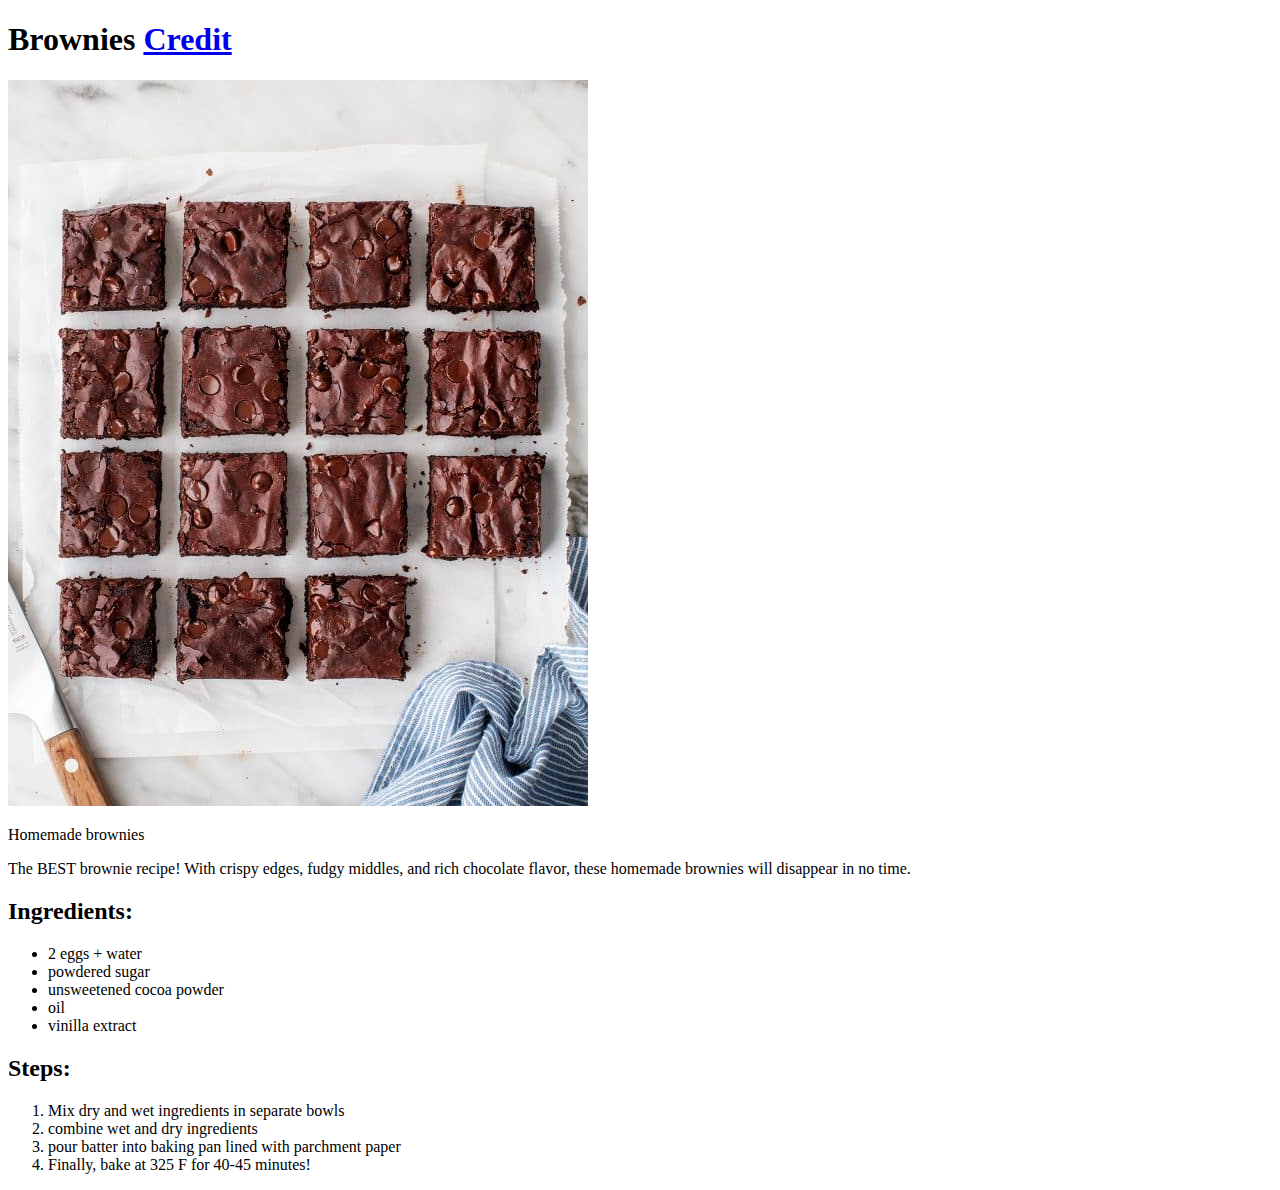
==== recipes/brownies.html @ 1062ac12 "Configured brownies.html" ====
<!DOCTYPE html>
<html lang="en">
<head>
    <meta charset="UTF-8">
    <meta http-equiv="X-UA-Compatible" content="IE=edge">
    <meta name="viewport" content="width=device-width, initial-scale=1.0">
    <title>Brownies</title>
</head>
<body>
    <h1>Brownies 
        <a href="https://www.loveandlemons.com/brownies-recipe/">Credit</a>
    </h1>
    <img src="../images/brownies.jpg" alt="Delicious homemade brownies.">
    <p>Homemade brownies</p>
    <p>The BEST brownie recipe! With crispy edges, fudgy middles, and rich chocolate flavor, these homemade brownies will disappear in no time.</p>
    <h2>Ingredients:</h2>
    <ul>
        <li>2 eggs + water</li>
        <li>powdered sugar</li>
        <li>unsweetened cocoa powder</li>
        <li>oil</li>
        <li>vinilla extract</li>
    </ul>

    <h2>Steps:</h2>
    <ol>
        <li>Mix dry and wet ingredients in separate bowls</li>
        <li>combine wet and dry ingredients</li>
        <li>pour batter into baking pan lined with parchment paper</li>
        <li>Finally, bake at 325 F for 40-45 minutes!</li>
    </ol>
    
</body>
</html>
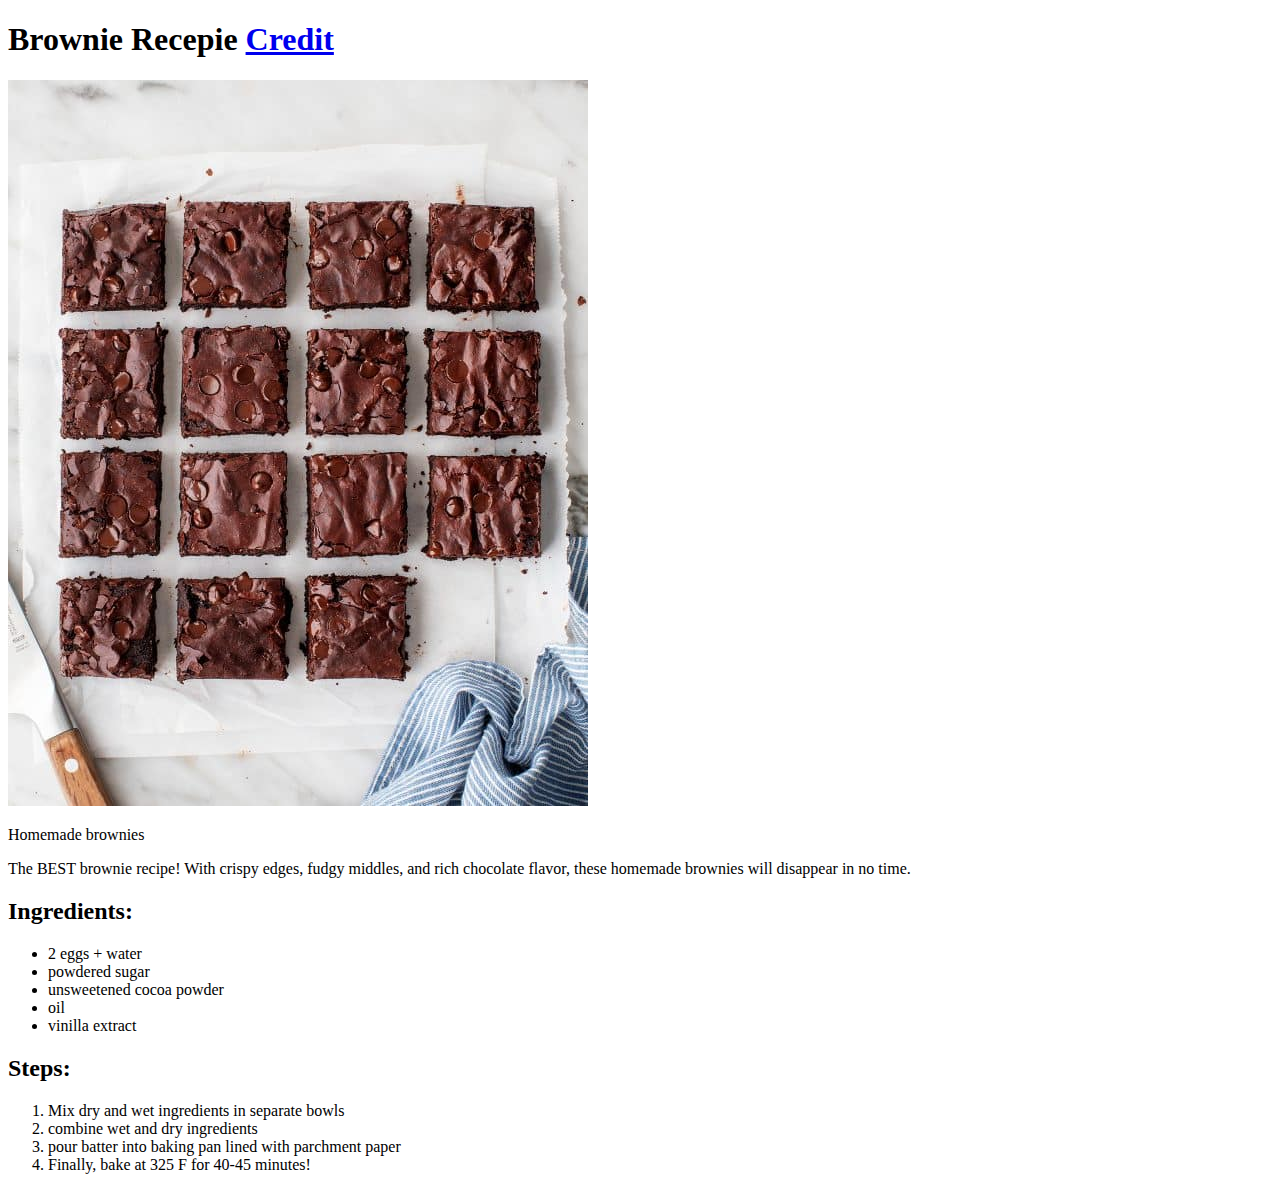
==== commit 018860b4: "Forgot to save before prior commit" ====
--- a/recipes/brownies.html
+++ b/recipes/brownies.html
@@ -7,7 +7,7 @@
     <title>Brownies</title>
 </head>
 <body>
-    <h1>Brownies 
+    <h1>Brownie Recepie 
         <a href="https://www.loveandlemons.com/brownies-recipe/">Credit</a>
     </h1>
     <img src="../images/brownies.jpg" alt="Delicious homemade brownies.">
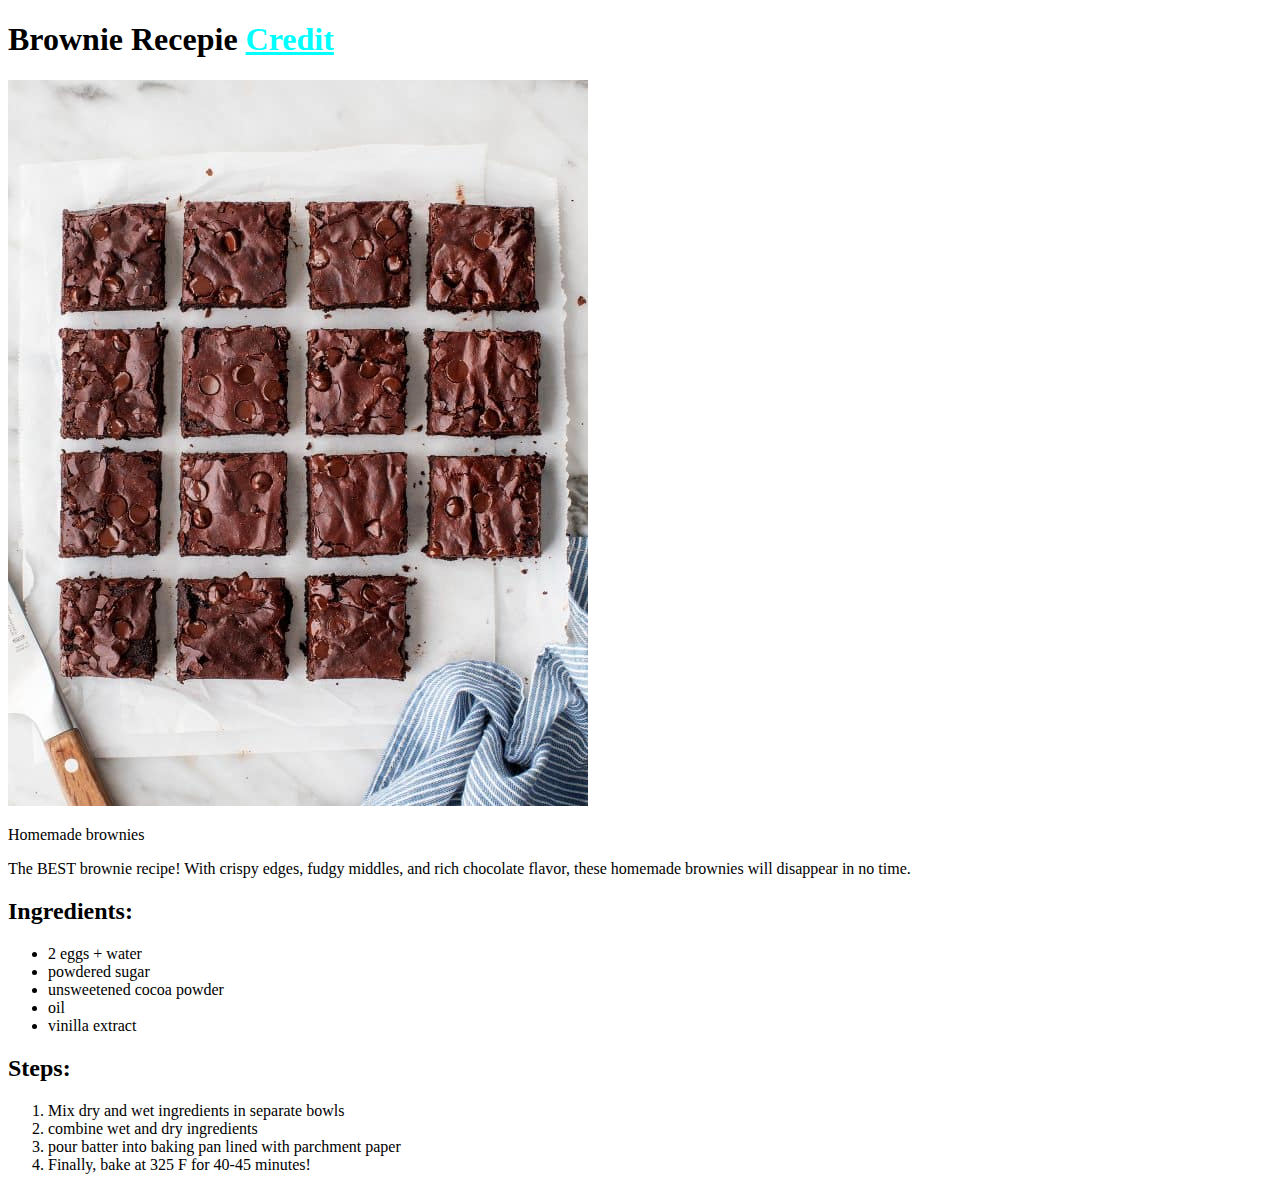
==== commit c090d61b: "created style.css file" ====
--- a/recipes/brownies.html
+++ b/recipes/brownies.html
@@ -5,6 +5,7 @@
     <meta http-equiv="X-UA-Compatible" content="IE=edge">
     <meta name="viewport" content="width=device-width, initial-scale=1.0">
     <title>Brownies</title>
+    <link rel="stylesheet" href="../style.css">
 </head>
 <body>
     <h1>Brownie Recepie 
--- a/style.css
+++ b/style.css
@@ -0,0 +1,22 @@
+body.main {
+    text-align: center;
+}
+
+.header {
+    font-size: 48px;
+    background-color: yellow;
+    color: #ff0000;
+}
+
+#main-header {
+    font-size:64px;
+}
+
+#main-list {
+    display: inline-block;
+    text-align: left;
+}
+
+a {
+    color:aqua;
+}
